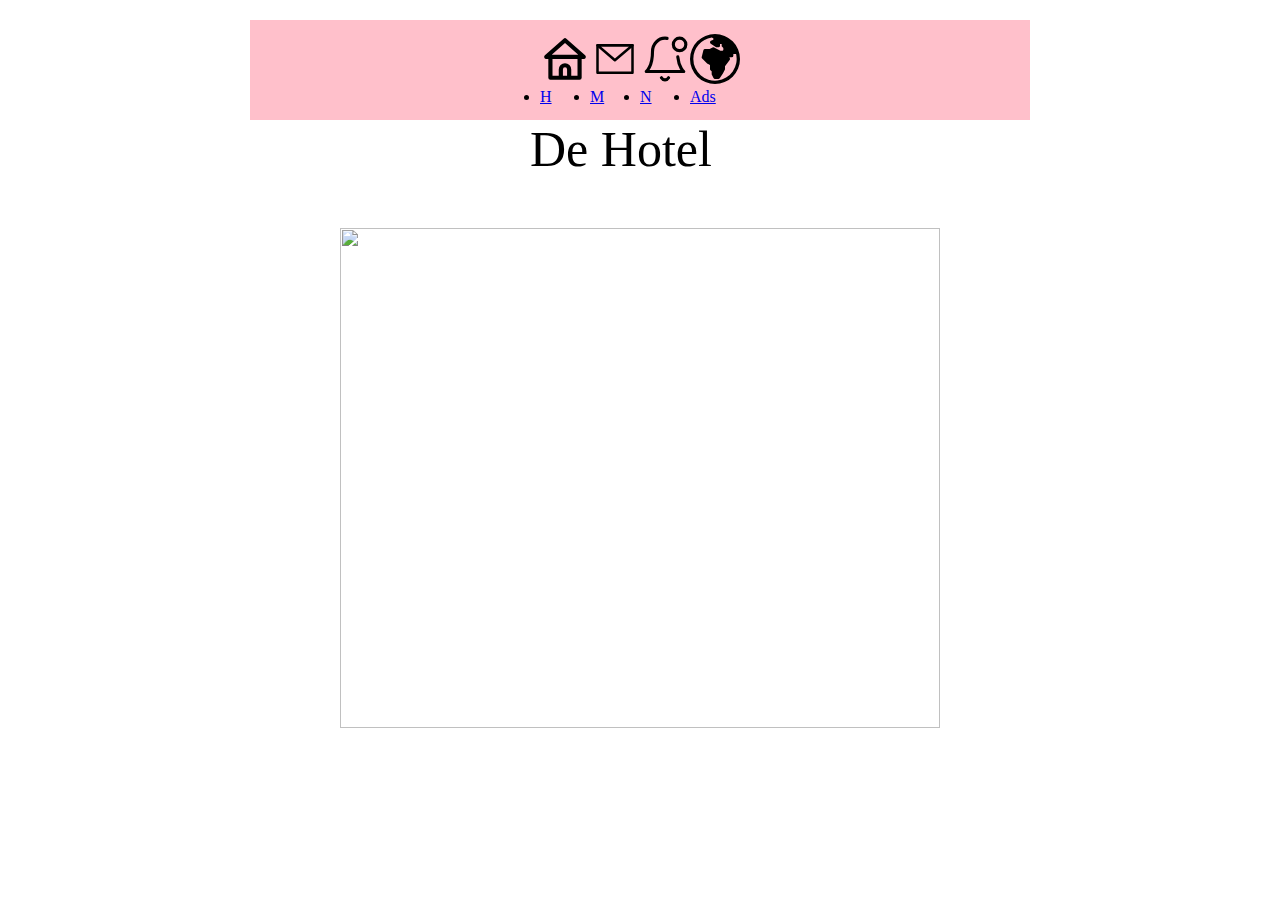
==== index.html @ fae1faff "Add files via upload" ====
<!DOCTYPE html>
<html lang="en">
  <head>
    <meta charset="UTF-8" />
    <meta name="viewport" content="width=device-width, initial-scale=1.0" />
    <title>Document</title>

    <style>
      body {
        width: 820px;
        margin: auto;
      }

      .nav {
        display: flex;
        align-items: center;
        justify-content: center;
        background-color:pink;
        width: 780px;
        height: 100px;
        margin: auto;
        margin-top: 20px;
      }

      .paw {
        width: 600px;
        margin: auto;
        margin-top: 10px;

        
      }
      .text{
        align-items: center;
        margin-left: 300px;
        font-size: 50px;
      }
    </style>
  </head>
  <body>
    <div class="nav">
      <div class="homeicon">
        <svg
          xmlns="http://www.w3.org/2000/svg"
          width="50"
          height="50"
          viewBox="0 0 24 24"
        >
          <path
            fill="currentColor"
            d="m21.66 10.25l-9-8a1 1 0 0 0-1.32 0l-9 8a1 1 0 0 0-.27 1.11A1 1 0 0 0 3 12h1v9a1 1 0 0 0 1 1h14a1 1 0 0 0 1-1v-9h1a1 1 0 0 0 .93-.64a1 1 0 0 0-.27-1.11ZM13 20h-2v-3a1 1 0 0 1 2 0Zm5 0h-3v-3a3 3 0 0 0-6 0v3H6v-8h12ZM5.63 10L12 4.34L18.37 10Z"
          />
        </svg>
        <li><a href="home.html">H</a> </li>

      </div>

      <div class="messageicon">
        <svg
          xmlns="http://www.w3.org/2000/svg"
          width="50"
          height="50"
          viewBox="0 0 20 20"
        >
          <g fill="currentColor" fill-rule="evenodd" clip-rule="evenodd">
            <path
              d="M17 4H3a.5.5 0 0 0-.5.5v11a.5.5 0 0 0 .5.5h14a.5.5 0 0 0 .5-.5v-11A.5.5 0 0 0 17 4ZM3.5 15V5h13v10h-13Z"
            />
            <path
              d="m17.324 4.88l-7.045 6a.5.5 0 0 1-.65-.001l-6.956-6A.5.5 0 0 1 3 4h14a.5.5 0 0 1 .324.88ZM15.642 5H4.345l5.612 4.841L15.642 5Z"
            />
          </g>
        </svg>
        <li><a href="message.html">M</a> </li>
      </div>

      

      <div class="notify">
        <svg
          xmlns="http://www.w3.org/2000/svg"
          width="50"
          height="50"
          viewBox="0 0 24 24"
        >
          <path
            fill="none"
            stroke="currentColor"
            stroke-linecap="round"
            stroke-linejoin="round"
            stroke-width="1.5"
            d="M18.134 11C18.715 16.375 21 18 21 18H3s3-2.133 3-9.6c0-1.697.632-3.325 1.757-4.525C8.883 2.675 10.41 2 12 2c.337 0 .672.03 1 .09M19 8a3 3 0 1 0 0-6a3 3 0 0 0 0 6Zm-5.27 13a1.999 1.999 0 0 1-3.46 0"
          />
        </svg>
        <li><a href="home.html">N</a> </li>
      </div>

      <div class="globe">
        <svg
          xmlns="http://www.w3.org/2000/svg"
          width="50"
          height="50"
          viewBox="0 0 15 15"
        >
          <path
            fill="currentColor"
            fill-rule="evenodd"
            d="M0 7.5a7.5 7.5 0 1 1 15 0a7.5 7.5 0 0 1-15 0Zm1 0a6.502 6.502 0 0 1 5.527-6.428L7 1.31v.382l-.724.362a.5.5 0 0 0-.053.863l1.5 1A.5.5 0 0 0 8 4h.5a.5.5 0 0 0 .5-.5V3h.5v.5a.5.5 0 0 0 .146.354l.354.353v.586L9.793 5h-.675l-1.894-.947a.5.5 0 0 0-.448 0l-.894.447H4.5a.5.5 0 0 0-.485.379l-.5 2a.5.5 0 0 0 .131.475l1.5 1.5a.5.5 0 0 0 .13.093L6 9.31v1.19a.5.5 0 0 0 .146.354l.354.353V12a.5.5 0 0 0 .053.224l.5 1a.5.5 0 0 0 .447.276h1a.5.5 0 0 0 .416-.223l1-1.5a.5.5 0 0 0 .031-.053l.5-1a.5.5 0 0 0 .053-.224v-.833L11.9 7.8a.5.5 0 0 0 .047-.524L11.81 7h.691a.5.5 0 0 0 .5-.5V6h.826A6.5 6.5 0 1 1 1 7.5Z"
            clip-rule="evenodd"
          />
        </svg>
        <li><a href="home.html">Ads</a> </li>
      </div>
    </div>
    <div class="text">De Hotel<p></p></div>


    <div class="paw">
      <img src="./img/aspar8360.jpg" alt="" width="600px" height="500px" />
     
    </div>
    <!-- 

    <div class="video">
      <svg
        xmlns="http://www.w3.org/2000/svg"
        width="50"
        height="50"
        viewBox="0 0 15 15"
      >
        <path
          fill="currentColor"
          fill-rule="evenodd"
          d="M4.764 3.122A32.656 32.656 0 0 1 7.5 3c.94 0 1.868.049 2.736.122c1.044.088 1.72.148 2.236.27c.47.111.733.258.959.489c.024.025.06.063.082.09c.2.23.33.518.405 1.062c.08.583.082 1.343.082 2.492c0 1.135-.002 1.885-.082 2.46c-.074.536-.204.821-.405 1.054a2.276 2.276 0 0 1-.083.09c-.23.234-.49.379-.948.487c-.507.12-1.168.178-2.194.264c-.869.072-1.812.12-2.788.12c-.976 0-1.92-.048-2.788-.12c-1.026-.086-1.687-.144-2.194-.264c-.459-.108-.719-.253-.948-.487a2.299 2.299 0 0 1-.083-.09c-.2-.233-.33-.518-.405-1.054C1.002 9.41 1 8.66 1 7.525c0-1.149.002-1.91.082-2.492c.075-.544.205-.832.405-1.062c.023-.027.058-.065.082-.09c.226-.231.489-.378.959-.489c.517-.122 1.192-.182 2.236-.27ZM0 7.525c0-2.242 0-3.363.73-4.208c.036-.042.085-.095.124-.135c.78-.799 1.796-.885 3.826-1.056C5.57 2.05 6.527 2 7.5 2c.973 0 1.93.05 2.82.126c2.03.171 3.046.257 3.826 1.056c.039.04.087.093.124.135c.73.845.73 1.966.73 4.208c0 2.215 0 3.323-.731 4.168a3.243 3.243 0 0 1-.125.135c-.781.799-1.778.882-3.773 1.048C9.48 12.951 8.508 13 7.5 13s-1.98-.05-2.87-.124c-1.996-.166-2.993-.25-3.774-1.048a3.316 3.316 0 0 1-.125-.135C0 10.848 0 9.74 0 7.525Zm5.25-2.142a.25.25 0 0 1 .35-.23l4.828 2.118c.2.088.2.37 0 .458L5.6 9.846a.25.25 0 0 1-.35-.229V5.383Z"
          clip-rule="evenodd"
        />
      </svg>-->
      <!-- <video
        src="A Tribute to Cristiano Ronaldo.mp4"
        width="50"
        height="50"
        controls
        autoplay
        muted
      ></video> -->
      
    </div>
  </body>
</html>
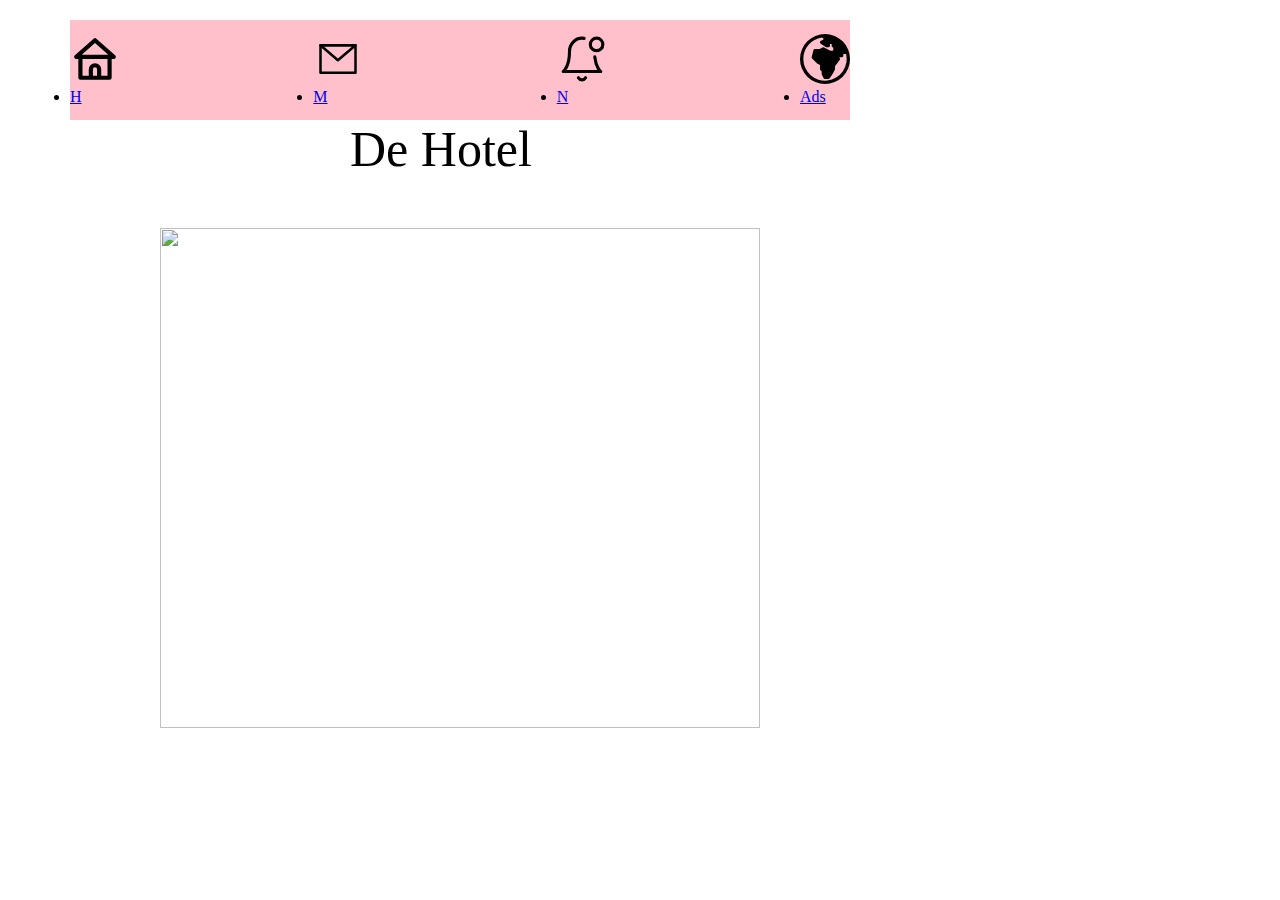
==== commit 999ad766: "Add files via upload" ====
--- a/index.html
+++ b/index.html
@@ -9,12 +9,14 @@
       body {
         width: 820px;
         margin: auto;
+        align-items: center;
+        margin-left: 50px;
       }
 
       .nav {
         display: flex;
         align-items: center;
-        justify-content: center;
+        justify-content: space-between;
         background-color:pink;
         width: 780px;
         height: 100px;
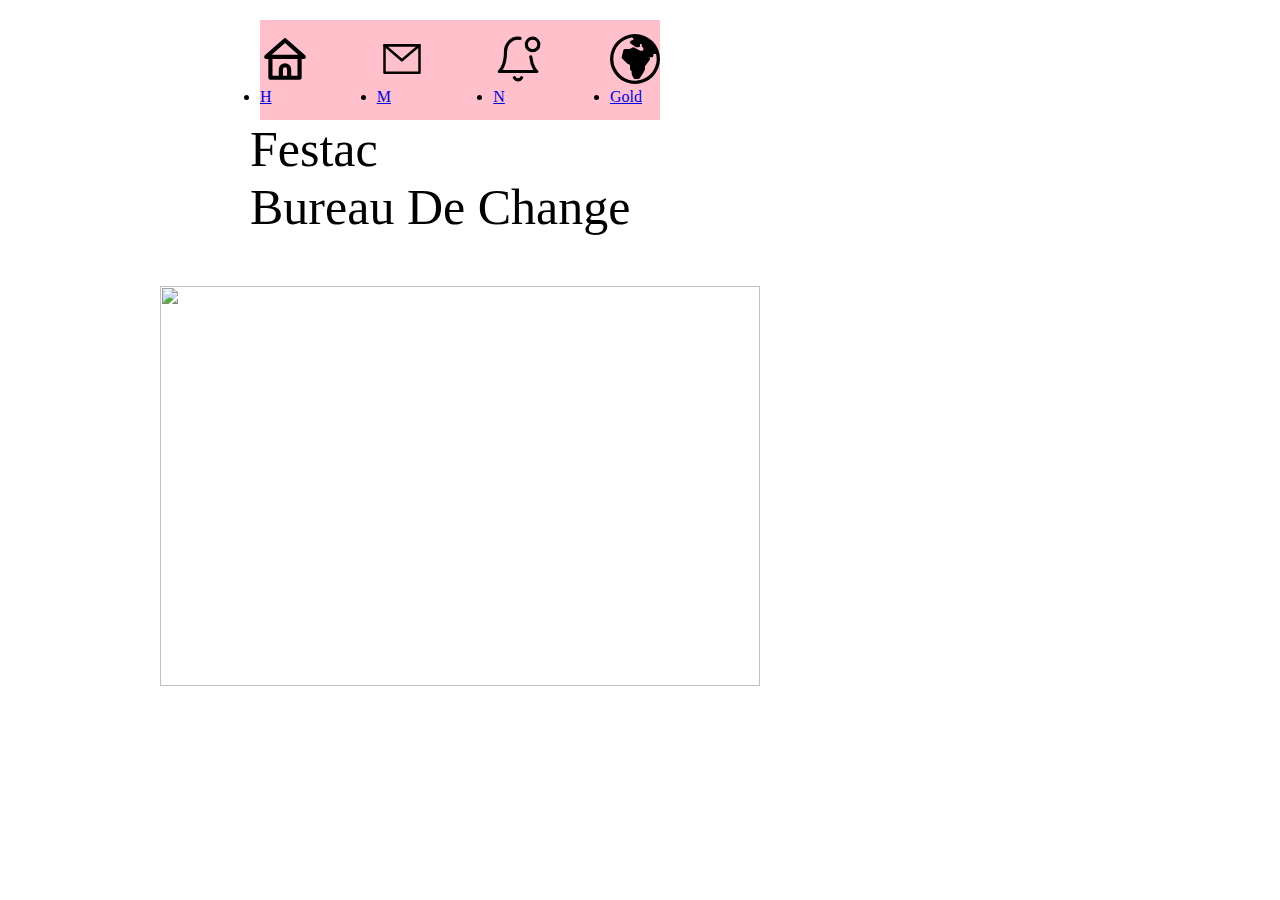
==== commit 24380985: "Add files via upload" ====
--- a/index.html
+++ b/index.html
@@ -1,150 +1,128 @@
- <!DOCTYPE html>
+<!DOCTYPE html>
 <html lang="en">
-  <head>
-    <meta charset="UTF-8" />
-    <meta name="viewport" content="width=device-width, initial-scale=1.0" />
+<head>
+    <meta charset="UTF-8">
+    <meta name="viewport" content="width=device-width, initial-scale=1.0">
     <title>Document</title>
-
     <style>
-      body {
-        width: 820px;
-        margin: auto;
-        align-items: center;
-        margin-left: 50px;
-      }
-
-      .nav {
-        display: flex;
-        align-items: center;
-        justify-content: space-between;
-        background-color:pink;
-        width: 780px;
-        height: 100px;
-        margin: auto;
-        margin-top: 20px;
-      }
-
-      .paw {
-        width: 600px;
-        margin: auto;
-        margin-top: 10px;
-
+        body {
+          width: 820px;
+          margin: auto;
+          align-items: center;
+          margin-left: 50px;
+        }
+  
+        .nav {
+          
+          display: flex;
+          align-items: center;
+          justify-content: space-between;
+          background-color:pink;
+          width: 400px;
+          height: 100px;
+          margin: auto;
+          margin-top: 20px;
+          margin-right: 300;
+  
+        }
+  
+        .paw {
+          background-image: url(./img/rosee\ \(1\).jpg);
+          width: 600px;
+          margin: auto;
+          margin-top: 10px;
+  
+          
+        }
+        .text{
+          align-items: center;
+          margin-left: 200px;
+          font-size: 50px;
+        }
+        </style>
+    
+</head>
+<body>
+    <div class="nav">
+        <div class="homeicon">
+          <svg
+            xmlns="http://www.w3.org/2000/svg"
+            width="50"
+            height="50"
+            viewBox="0 0 24 24"
+          >
+            <path
+              fill="currentColor"
+              d="m21.66 10.25l-9-8a1 1 0 0 0-1.32 0l-9 8a1 1 0 0 0-.27 1.11A1 1 0 0 0 3 12h1v9a1 1 0 0 0 1 1h14a1 1 0 0 0 1-1v-9h1a1 1 0 0 0 .93-.64a1 1 0 0 0-.27-1.11ZM13 20h-2v-3a1 1 0 0 1 2 0Zm5 0h-3v-3a3 3 0 0 0-6 0v3H6v-8h12ZM5.63 10L12 4.34L18.37 10Z"
+            />
+          </svg>
+          <li><a href="home.html">H</a> </li>
+  
+        </div>
+  
+        <div class="messageicon">
+          <svg
+            xmlns="http://www.w3.org/2000/svg"
+            width="50"
+            height="50"
+            viewBox="0 0 20 20"
+          >
+            <g fill="currentColor" fill-rule="evenodd" clip-rule="evenodd">
+              <path
+                d="M17 4H3a.5.5 0 0 0-.5.5v11a.5.5 0 0 0 .5.5h14a.5.5 0 0 0 .5-.5v-11A.5.5 0 0 0 17 4ZM3.5 15V5h13v10h-13Z"
+              />
+              <path
+                d="m17.324 4.88l-7.045 6a.5.5 0 0 1-.65-.001l-6.956-6A.5.5 0 0 1 3 4h14a.5.5 0 0 1 .324.88ZM15.642 5H4.345l5.612 4.841L15.642 5Z"
+              />
+            </g>
+          </svg>
+          <li><a href="message.html">M</a> </li>
+        </div>
+  
         
-      }
-      .text{
-        align-items: center;
-        margin-left: 300px;
-        font-size: 50px;
-      }
-    </style>
-  </head>
-  <body>
-    <div class="nav">
-      <div class="homeicon">
-        <svg
-          xmlns="http://www.w3.org/2000/svg"
-          width="50"
-          height="50"
-          viewBox="0 0 24 24"
-        >
-          <path
-            fill="currentColor"
-            d="m21.66 10.25l-9-8a1 1 0 0 0-1.32 0l-9 8a1 1 0 0 0-.27 1.11A1 1 0 0 0 3 12h1v9a1 1 0 0 0 1 1h14a1 1 0 0 0 1-1v-9h1a1 1 0 0 0 .93-.64a1 1 0 0 0-.27-1.11ZM13 20h-2v-3a1 1 0 0 1 2 0Zm5 0h-3v-3a3 3 0 0 0-6 0v3H6v-8h12ZM5.63 10L12 4.34L18.37 10Z"
-          />
-        </svg>
-        <li><a href="home.html">H</a> </li>
-
+  
+        <div class="notify">
+          <svg
+            xmlns="http://www.w3.org/2000/svg"
+            width="50"
+            height="50"
+            viewBox="0 0 24 24"
+          >
+            <path
+              fill="none"
+              stroke="currentColor"
+              stroke-linecap="round"
+              stroke-linejoin="round"
+              stroke-width="1.5"
+              d="M18.134 11C18.715 16.375 21 18 21 18H3s3-2.133 3-9.6c0-1.697.632-3.325 1.757-4.525C8.883 2.675 10.41 2 12 2c.337 0 .672.03 1 .09M19 8a3 3 0 1 0 0-6a3 3 0 0 0 0 6Zm-5.27 13a1.999 1.999 0 0 1-3.46 0"
+            />
+          </svg>
+          <li><a href="home.html">N</a> </li>
+        </div>
+  
+        <div class="globe">
+          <svg
+            xmlns="http://www.w3.org/2000/svg"
+            width="50"
+            height="50"
+            viewBox="0 0 15 15"
+          >
+            <path
+              fill="currentColor"
+              fill-rule="evenodd"
+              d="M0 7.5a7.5 7.5 0 1 1 15 0a7.5 7.5 0 0 1-15 0Zm1 0a6.502 6.502 0 0 1 5.527-6.428L7 1.31v.382l-.724.362a.5.5 0 0 0-.053.863l1.5 1A.5.5 0 0 0 8 4h.5a.5.5 0 0 0 .5-.5V3h.5v.5a.5.5 0 0 0 .146.354l.354.353v.586L9.793 5h-.675l-1.894-.947a.5.5 0 0 0-.448 0l-.894.447H4.5a.5.5 0 0 0-.485.379l-.5 2a.5.5 0 0 0 .131.475l1.5 1.5a.5.5 0 0 0 .13.093L6 9.31v1.19a.5.5 0 0 0 .146.354l.354.353V12a.5.5 0 0 0 .053.224l.5 1a.5.5 0 0 0 .447.276h1a.5.5 0 0 0 .416-.223l1-1.5a.5.5 0 0 0 .031-.053l.5-1a.5.5 0 0 0 .053-.224v-.833L11.9 7.8a.5.5 0 0 0 .047-.524L11.81 7h.691a.5.5 0 0 0 .5-.5V6h.826A6.5 6.5 0 1 1 1 7.5Z"
+              clip-rule="evenodd"
+            />
+          </svg>
+          <li><a href="home.html">Gold</a> </li>
+        </div>
       </div>
-
-      <div class="messageicon">
-        <svg
-          xmlns="http://www.w3.org/2000/svg"
-          width="50"
-          height="50"
-          viewBox="0 0 20 20"
-        >
-          <g fill="currentColor" fill-rule="evenodd" clip-rule="evenodd">
-            <path
-              d="M17 4H3a.5.5 0 0 0-.5.5v11a.5.5 0 0 0 .5.5h14a.5.5 0 0 0 .5-.5v-11A.5.5 0 0 0 17 4ZM3.5 15V5h13v10h-13Z"
-            />
-            <path
-              d="m17.324 4.88l-7.045 6a.5.5 0 0 1-.65-.001l-6.956-6A.5.5 0 0 1 3 4h14a.5.5 0 0 1 .324.88ZM15.642 5H4.345l5.612 4.841L15.642 5Z"
-            />
-          </g>
-        </svg>
-        <li><a href="message.html">M</a> </li>
+      <div class="text"> Festac <br>Bureau De Change<p></p></div>
+  
+  
+      <div class="paw">
+        <img src="./images/640px-Obverse_of_the_series_2009_$100_Federal_Reserve_Note.jpg" alt="" width="600px" height="400pxpx" />
+       
       </div>
-
-      
-
-      <div class="notify">
-        <svg
-          xmlns="http://www.w3.org/2000/svg"
-          width="50"
-          height="50"
-          viewBox="0 0 24 24"
-        >
-          <path
-            fill="none"
-            stroke="currentColor"
-            stroke-linecap="round"
-            stroke-linejoin="round"
-            stroke-width="1.5"
-            d="M18.134 11C18.715 16.375 21 18 21 18H3s3-2.133 3-9.6c0-1.697.632-3.325 1.757-4.525C8.883 2.675 10.41 2 12 2c.337 0 .672.03 1 .09M19 8a3 3 0 1 0 0-6a3 3 0 0 0 0 6Zm-5.27 13a1.999 1.999 0 0 1-3.46 0"
-          />
-        </svg>
-        <li><a href="home.html">N</a> </li>
-      </div>
-
-      <div class="globe">
-        <svg
-          xmlns="http://www.w3.org/2000/svg"
-          width="50"
-          height="50"
-          viewBox="0 0 15 15"
-        >
-          <path
-            fill="currentColor"
-            fill-rule="evenodd"
-            d="M0 7.5a7.5 7.5 0 1 1 15 0a7.5 7.5 0 0 1-15 0Zm1 0a6.502 6.502 0 0 1 5.527-6.428L7 1.31v.382l-.724.362a.5.5 0 0 0-.053.863l1.5 1A.5.5 0 0 0 8 4h.5a.5.5 0 0 0 .5-.5V3h.5v.5a.5.5 0 0 0 .146.354l.354.353v.586L9.793 5h-.675l-1.894-.947a.5.5 0 0 0-.448 0l-.894.447H4.5a.5.5 0 0 0-.485.379l-.5 2a.5.5 0 0 0 .131.475l1.5 1.5a.5.5 0 0 0 .13.093L6 9.31v1.19a.5.5 0 0 0 .146.354l.354.353V12a.5.5 0 0 0 .053.224l.5 1a.5.5 0 0 0 .447.276h1a.5.5 0 0 0 .416-.223l1-1.5a.5.5 0 0 0 .031-.053l.5-1a.5.5 0 0 0 .053-.224v-.833L11.9 7.8a.5.5 0 0 0 .047-.524L11.81 7h.691a.5.5 0 0 0 .5-.5V6h.826A6.5 6.5 0 1 1 1 7.5Z"
-            clip-rule="evenodd"
-          />
-        </svg>
-        <li><a href="home.html">Ads</a> </li>
-      </div>
-    </div>
-    <div class="text">De Hotel<p></p></div>
-
-
-    <div class="paw">
-      <img src="./img/aspar8360.jpg" alt="" width="600px" height="500px" />
-     
-    </div>
-    <!-- 
-
-    <div class="video">
-      <svg
-        xmlns="http://www.w3.org/2000/svg"
-        width="50"
-        height="50"
-        viewBox="0 0 15 15"
-      >
-        <path
-          fill="currentColor"
-          fill-rule="evenodd"
-          d="M4.764 3.122A32.656 32.656 0 0 1 7.5 3c.94 0 1.868.049 2.736.122c1.044.088 1.72.148 2.236.27c.47.111.733.258.959.489c.024.025.06.063.082.09c.2.23.33.518.405 1.062c.08.583.082 1.343.082 2.492c0 1.135-.002 1.885-.082 2.46c-.074.536-.204.821-.405 1.054a2.276 2.276 0 0 1-.083.09c-.23.234-.49.379-.948.487c-.507.12-1.168.178-2.194.264c-.869.072-1.812.12-2.788.12c-.976 0-1.92-.048-2.788-.12c-1.026-.086-1.687-.144-2.194-.264c-.459-.108-.719-.253-.948-.487a2.299 2.299 0 0 1-.083-.09c-.2-.233-.33-.518-.405-1.054C1.002 9.41 1 8.66 1 7.525c0-1.149.002-1.91.082-2.492c.075-.544.205-.832.405-1.062c.023-.027.058-.065.082-.09c.226-.231.489-.378.959-.489c.517-.122 1.192-.182 2.236-.27ZM0 7.525c0-2.242 0-3.363.73-4.208c.036-.042.085-.095.124-.135c.78-.799 1.796-.885 3.826-1.056C5.57 2.05 6.527 2 7.5 2c.973 0 1.93.05 2.82.126c2.03.171 3.046.257 3.826 1.056c.039.04.087.093.124.135c.73.845.73 1.966.73 4.208c0 2.215 0 3.323-.731 4.168a3.243 3.243 0 0 1-.125.135c-.781.799-1.778.882-3.773 1.048C9.48 12.951 8.508 13 7.5 13s-1.98-.05-2.87-.124c-1.996-.166-2.993-.25-3.774-1.048a3.316 3.316 0 0 1-.125-.135C0 10.848 0 9.74 0 7.525Zm5.25-2.142a.25.25 0 0 1 .35-.23l4.828 2.118c.2.088.2.37 0 .458L5.6 9.846a.25.25 0 0 1-.35-.229V5.383Z"
-          clip-rule="evenodd"
-        />
-      </svg>-->
-      <!-- <video
-        src="A Tribute to Cristiano Ronaldo.mp4"
-        width="50"
-        height="50"
-        controls
-        autoplay
-        muted
-      ></video> -->
-      
-    </div>
-  </body>
-</html>
+</body>
+</html>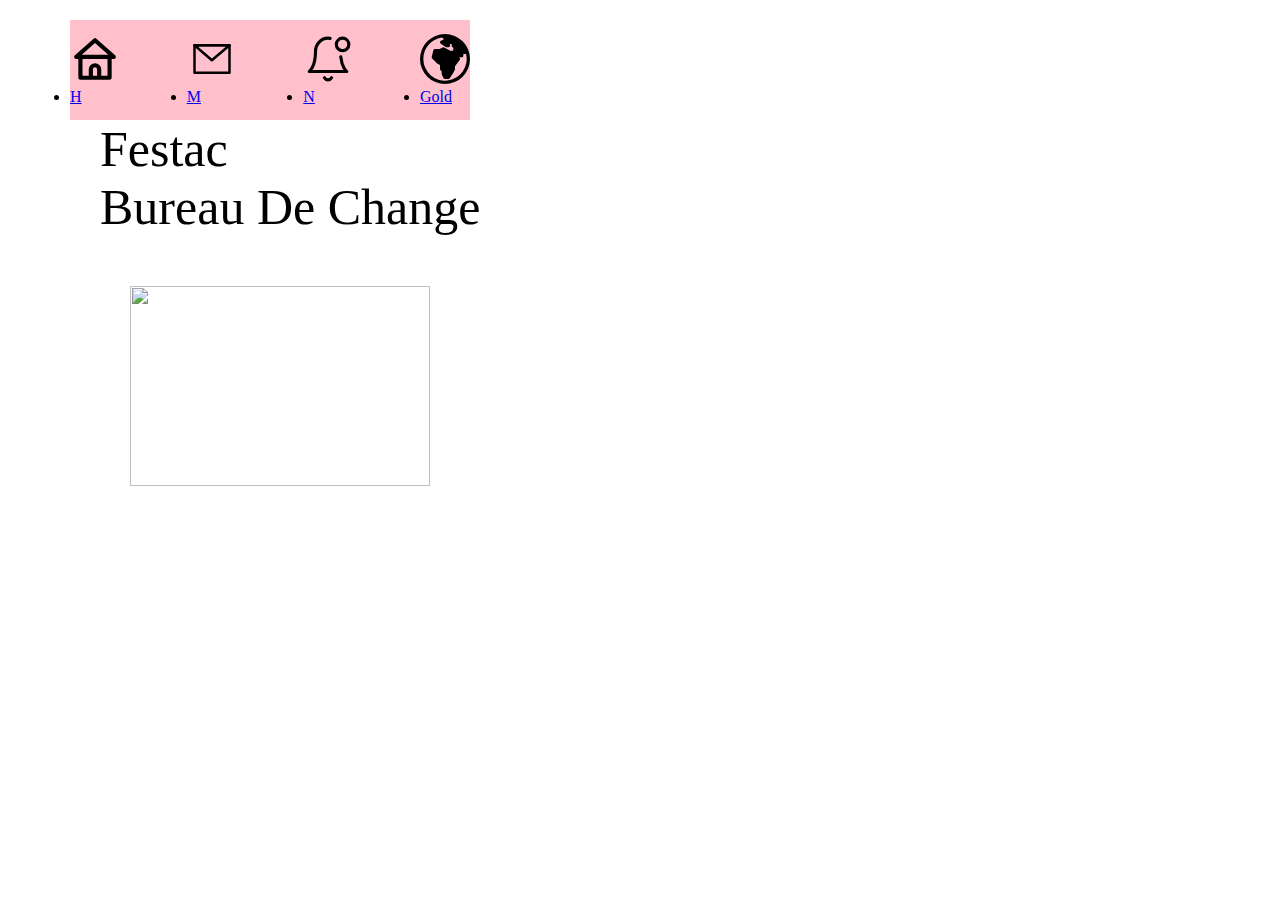
==== commit db24cd8c: "Add files via upload" ====
--- a/index.html
+++ b/index.html
@@ -22,21 +22,22 @@
           height: 100px;
           margin: auto;
           margin-top: 20px;
-          margin-right: 300;
+          margin-right: 400px;
   
         }
   
         .paw {
-          background-image: url(./img/rosee\ \(1\).jpg);
+          
           width: 600px;
           margin: auto;
           margin-top: 10px;
+          margin-left: 80px;
   
           
         }
         .text{
           align-items: center;
-          margin-left: 200px;
+          margin-left: 50px;
           font-size: 50px;
         }
         </style>
@@ -121,7 +122,7 @@
   
   
       <div class="paw">
-        <img src="./images/640px-Obverse_of_the_series_2009_$100_Federal_Reserve_Note.jpg" alt="" width="600px" height="400pxpx" />
+        <img src="./images/640px-Obverse_of_the_series_2009_$100_Federal_Reserve_Note.jpg" alt="" width="300px" height="200px" />
        
       </div>
 </body>
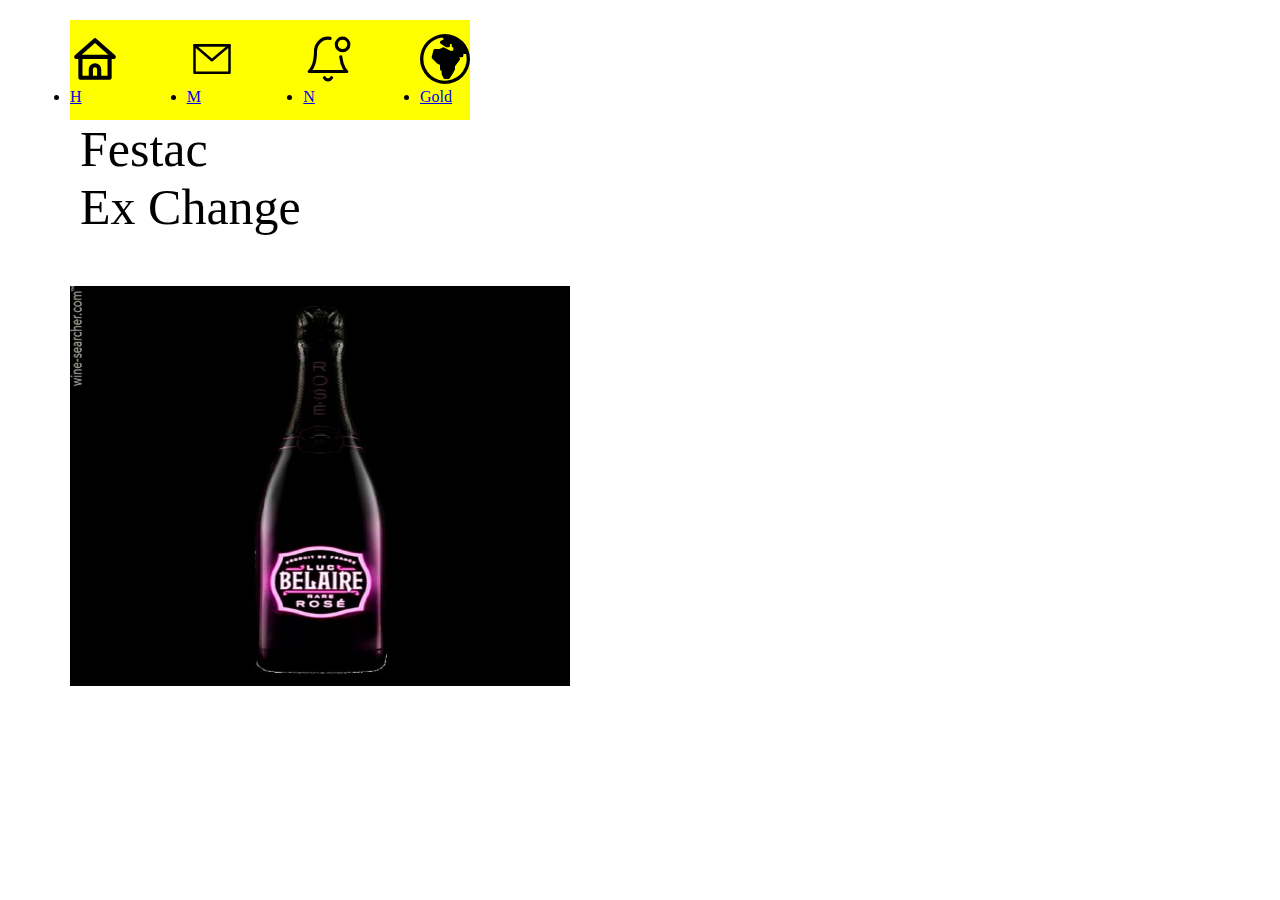
==== commit 61bec4e0: "Add files via upload" ====
--- a/index.html
+++ b/index.html
@@ -17,7 +17,7 @@
           display: flex;
           align-items: center;
           justify-content: space-between;
-          background-color:pink;
+          background-color:yellow;
           width: 400px;
           height: 100px;
           margin: auto;
@@ -26,18 +26,18 @@
   
         }
   
-        .paw {
+        .Loso {
           
           width: 600px;
           margin: auto;
           margin-top: 10px;
-          margin-left: 80px;
+          margin-left: 20px;
   
           
         }
         .text{
           align-items: center;
-          margin-left: 50px;
+          margin-left: 30px;
           font-size: 50px;
         }
         </style>
@@ -118,11 +118,10 @@
           <li><a href="home.html">Gold</a> </li>
         </div>
       </div>
-      <div class="text"> Festac <br>Bureau De Change<p></p></div>
+      <div class="text"> Festac <br>Ex Change<p></p></div>
   
-  
-      <div class="paw">
-        <img src="./images/640px-Obverse_of_the_series_2009_$100_Federal_Reserve_Note.jpg" alt="" width="300px" height="200px" />
+        <div class="Loso">
+        <img src="./images/rosee (2).jpg" alt="" width="500px" height="400px" />
        
       </div>
 </body>
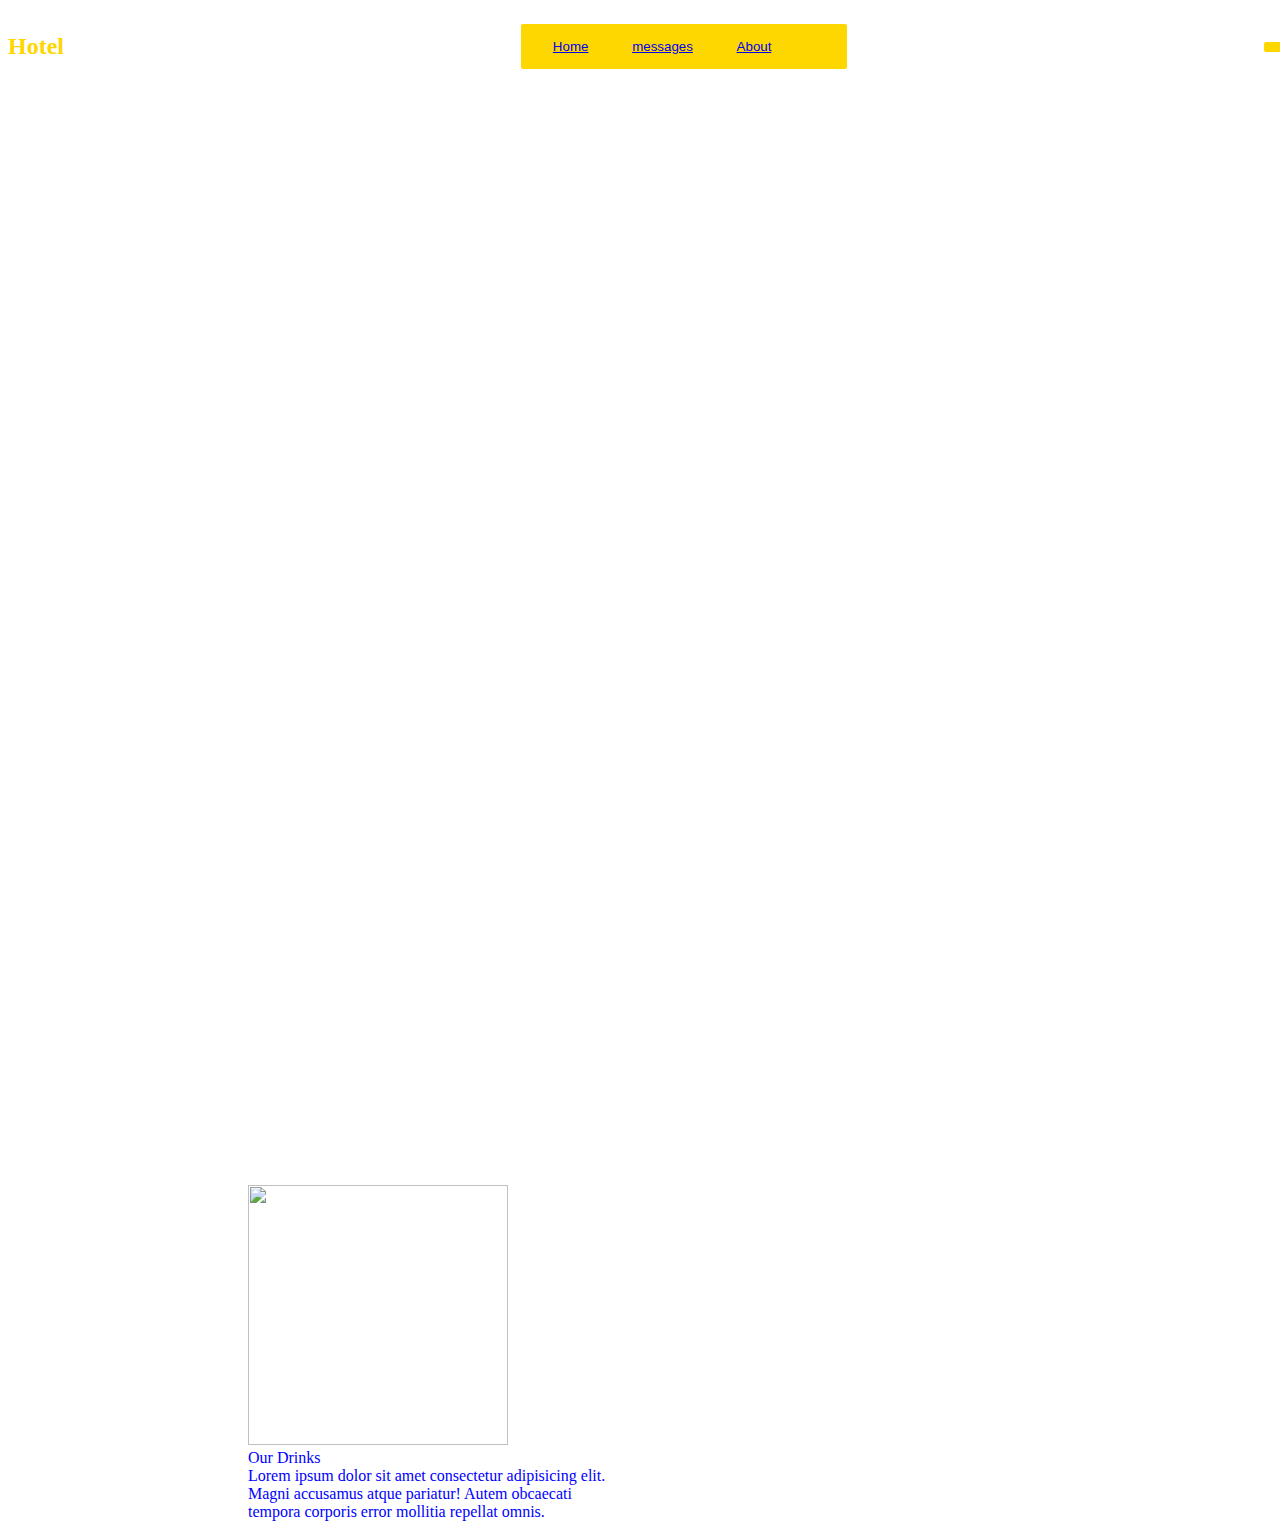
==== commit 9ef3b75f: "Add files via upload" ====
--- a/index.html
+++ b/index.html
@@ -4,125 +4,32 @@
     <meta charset="UTF-8">
     <meta name="viewport" content="width=device-width, initial-scale=1.0">
     <title>Document</title>
-    <style>
-        body {
-          width: 820px;
-          margin: auto;
-          align-items: center;
-          margin-left: 50px;
-        }
-  
-        .nav {
-          
-          display: flex;
-          align-items: center;
-          justify-content: space-between;
-          background-color:yellow;
-          width: 400px;
-          height: 100px;
-          margin: auto;
-          margin-top: 20px;
-          margin-right: 400px;
-  
-        }
-  
-        .Loso {
-          
-          width: 600px;
-          margin: auto;
-          margin-top: 10px;
-          margin-left: 20px;
-  
-          
-        }
-        .text{
-          align-items: center;
-          margin-left: 30px;
-          font-size: 50px;
-        }
-        </style>
-    
+    <link rel="stylesheet" href="styles.css">
 </head>
 <body>
-    <div class="nav">
-        <div class="homeicon">
-          <svg
-            xmlns="http://www.w3.org/2000/svg"
-            width="50"
-            height="50"
-            viewBox="0 0 24 24"
-          >
-            <path
-              fill="currentColor"
-              d="m21.66 10.25l-9-8a1 1 0 0 0-1.32 0l-9 8a1 1 0 0 0-.27 1.11A1 1 0 0 0 3 12h1v9a1 1 0 0 0 1 1h14a1 1 0 0 0 1-1v-9h1a1 1 0 0 0 .93-.64a1 1 0 0 0-.27-1.11ZM13 20h-2v-3a1 1 0 0 1 2 0Zm5 0h-3v-3a3 3 0 0 0-6 0v3H6v-8h12ZM5.63 10L12 4.34L18.37 10Z"
-            />
-          </svg>
-          <li><a href="home.html">H</a> </li>
-  
-        </div>
-  
-        <div class="messageicon">
-          <svg
-            xmlns="http://www.w3.org/2000/svg"
-            width="50"
-            height="50"
-            viewBox="0 0 20 20"
-          >
-            <g fill="currentColor" fill-rule="evenodd" clip-rule="evenodd">
-              <path
-                d="M17 4H3a.5.5 0 0 0-.5.5v11a.5.5 0 0 0 .5.5h14a.5.5 0 0 0 .5-.5v-11A.5.5 0 0 0 17 4ZM3.5 15V5h13v10h-13Z"
-              />
-              <path
-                d="m17.324 4.88l-7.045 6a.5.5 0 0 1-.65-.001l-6.956-6A.5.5 0 0 1 3 4h14a.5.5 0 0 1 .324.88ZM15.642 5H4.345l5.612 4.841L15.642 5Z"
-              />
-            </g>
-          </svg>
-          <li><a href="message.html">M</a> </li>
-        </div>
-  
-        
-  
-        <div class="notify">
-          <svg
-            xmlns="http://www.w3.org/2000/svg"
-            width="50"
-            height="50"
-            viewBox="0 0 24 24"
-          >
-            <path
-              fill="none"
-              stroke="currentColor"
-              stroke-linecap="round"
-              stroke-linejoin="round"
-              stroke-width="1.5"
-              d="M18.134 11C18.715 16.375 21 18 21 18H3s3-2.133 3-9.6c0-1.697.632-3.325 1.757-4.525C8.883 2.675 10.41 2 12 2c.337 0 .672.03 1 .09M19 8a3 3 0 1 0 0-6a3 3 0 0 0 0 6Zm-5.27 13a1.999 1.999 0 0 1-3.46 0"
-            />
-          </svg>
-          <li><a href="home.html">N</a> </li>
-        </div>
-  
-        <div class="globe">
-          <svg
-            xmlns="http://www.w3.org/2000/svg"
-            width="50"
-            height="50"
-            viewBox="0 0 15 15"
-          >
-            <path
-              fill="currentColor"
-              fill-rule="evenodd"
-              d="M0 7.5a7.5 7.5 0 1 1 15 0a7.5 7.5 0 0 1-15 0Zm1 0a6.502 6.502 0 0 1 5.527-6.428L7 1.31v.382l-.724.362a.5.5 0 0 0-.053.863l1.5 1A.5.5 0 0 0 8 4h.5a.5.5 0 0 0 .5-.5V3h.5v.5a.5.5 0 0 0 .146.354l.354.353v.586L9.793 5h-.675l-1.894-.947a.5.5 0 0 0-.448 0l-.894.447H4.5a.5.5 0 0 0-.485.379l-.5 2a.5.5 0 0 0 .131.475l1.5 1.5a.5.5 0 0 0 .13.093L6 9.31v1.19a.5.5 0 0 0 .146.354l.354.353V12a.5.5 0 0 0 .053.224l.5 1a.5.5 0 0 0 .447.276h1a.5.5 0 0 0 .416-.223l1-1.5a.5.5 0 0 0 .031-.053l.5-1a.5.5 0 0 0 .053-.224v-.833L11.9 7.8a.5.5 0 0 0 .047-.524L11.81 7h.691a.5.5 0 0 0 .5-.5V6h.826A6.5 6.5 0 1 1 1 7.5Z"
-              clip-rule="evenodd"
-            />
-          </svg>
-          <li><a href="home.html">Gold</a> </li>
-        </div>
-      </div>
-      <div class="text"> Festac <br>Ex Change<p></p></div>
-  
-        <div class="Loso">
-        <img src="./images/rosee (2).jpg" alt="" width="500px" height="400px" />
-       
-      </div>
+    <div class="container">
+        <nav>
+            <h2> Hotel
+                
+            </h2>
+            <ul>
+                <button>
+                    <li><a href="#">Home</a> </li>
+                <li><a href="/index.html">messages</a> </li>
+                <li><a href="/">About</a></li>
+                <li><a href="/"></a></li>
+                </button>
+            </ul>
+            <button></button>
+        </nav>
+        <p><div class="price">
+            <figure>
+              <img src="./images/remii.jpg" alt="" width="260px" height="260px" />
+              <figcaption>Our Drinks <br />Lorem ipsum dolor sit amet consectetur adipisicing elit.<br> Magni accusamus atque pariatur! Autem obcaecati<br> tempora corporis error mollitia repellat omnis.</figcaption>
+            </figure>
+          </div></p>
+    
+    
+</body>
 </body>
 </html>--- a/styles.css
+++ b/styles.css
@@ -0,0 +1,44 @@
+p {
+    color: red;
+    
+}
+
+body {
+    background: url(./images/belaire.jpg);
+    background-repeat: no-repeat;
+    height: 100vh;
+    width: 100%;
+    background-size: cover;
+    background-position: center;
+}
+
+.container {
+    color:gold;
+    
+}
+
+nav {
+    display: flex;
+    justify-content: space-between;
+    align-items: center;
+
+}
+
+nav ul li {
+    display: inline-block;
+    padding: 10px 20px;
+    list-style: none;
+}
+.price{
+    margin-top: 1100px;
+    align-items: center;
+    color: blue;
+    margin-left: 200px;
+}
+
+button {
+    border: none;
+    border-radius: 2px;
+    padding: 5px 12px;
+    background-color: gold;
+}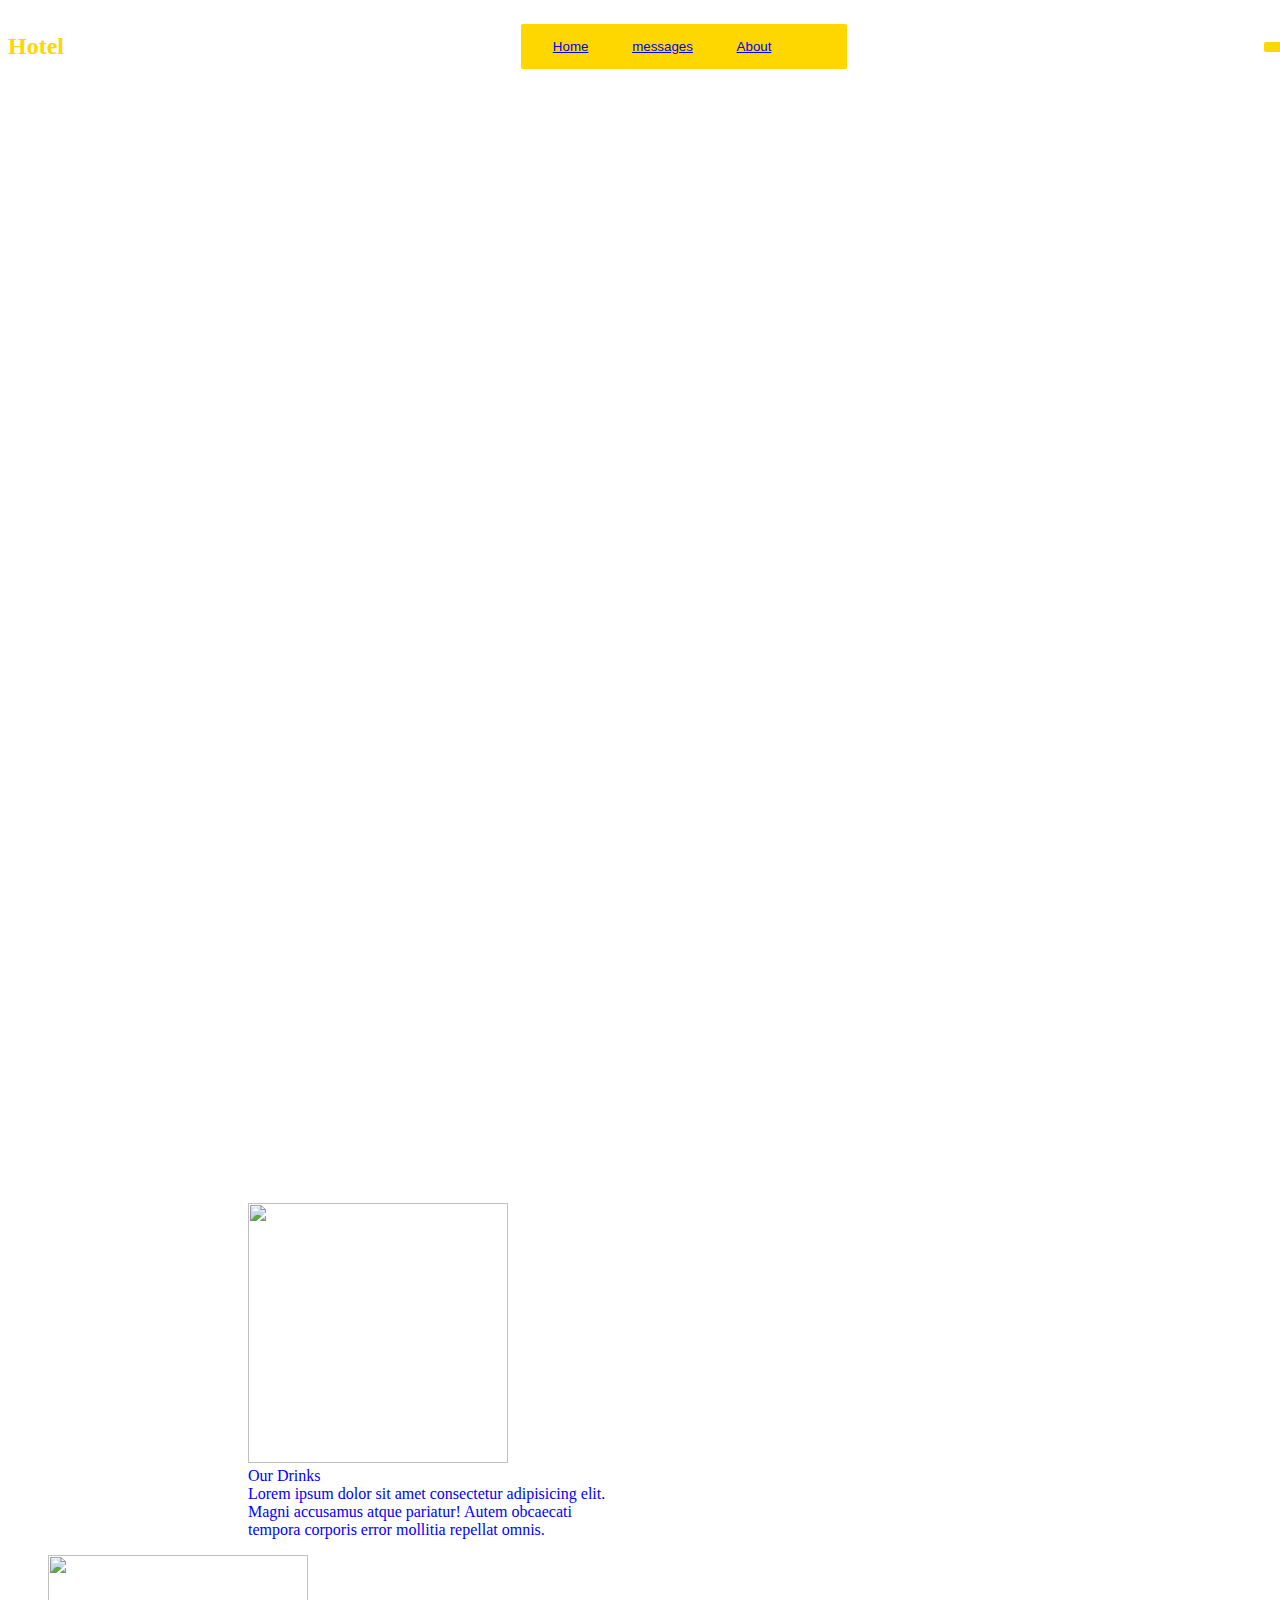
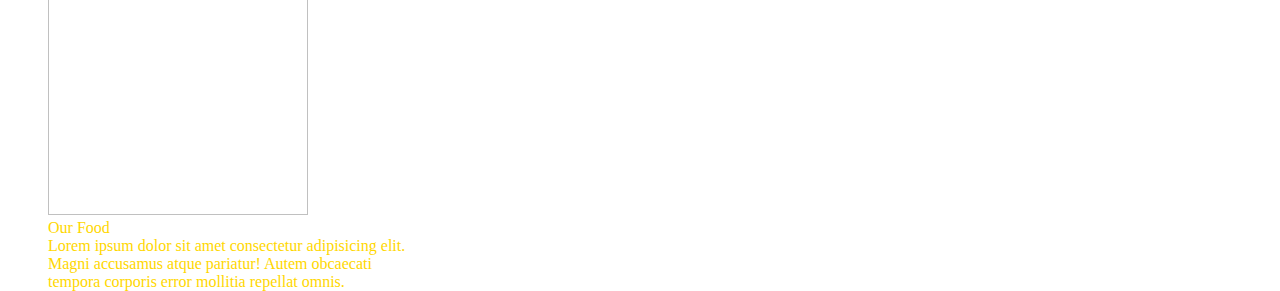
==== commit 62aa61b7: "Add files via upload" ====
--- a/index.html
+++ b/index.html
@@ -22,12 +22,18 @@
             </ul>
             <button></button>
         </nav>
+        <br>
         <p><div class="price">
             <figure>
               <img src="./images/remii.jpg" alt="" width="260px" height="260px" />
               <figcaption>Our Drinks <br />Lorem ipsum dolor sit amet consectetur adipisicing elit.<br> Magni accusamus atque pariatur! Autem obcaecati<br> tempora corporis error mollitia repellat omnis.</figcaption>
             </figure>
           </div></p>
+          <figure>
+            <img src="./images/Gochujang-Noodles-2-3.jpg" alt="" width="260px" height="260px" />
+            <figcaption>Our Food <br />Lorem ipsum dolor sit amet consectetur adipisicing elit.<br> Magni accusamus atque pariatur! Autem obcaecati<br> tempora corporis error mollitia repellat omnis.</figcaption>
+          </figure>
+        </div></p>
     
     
 </body>
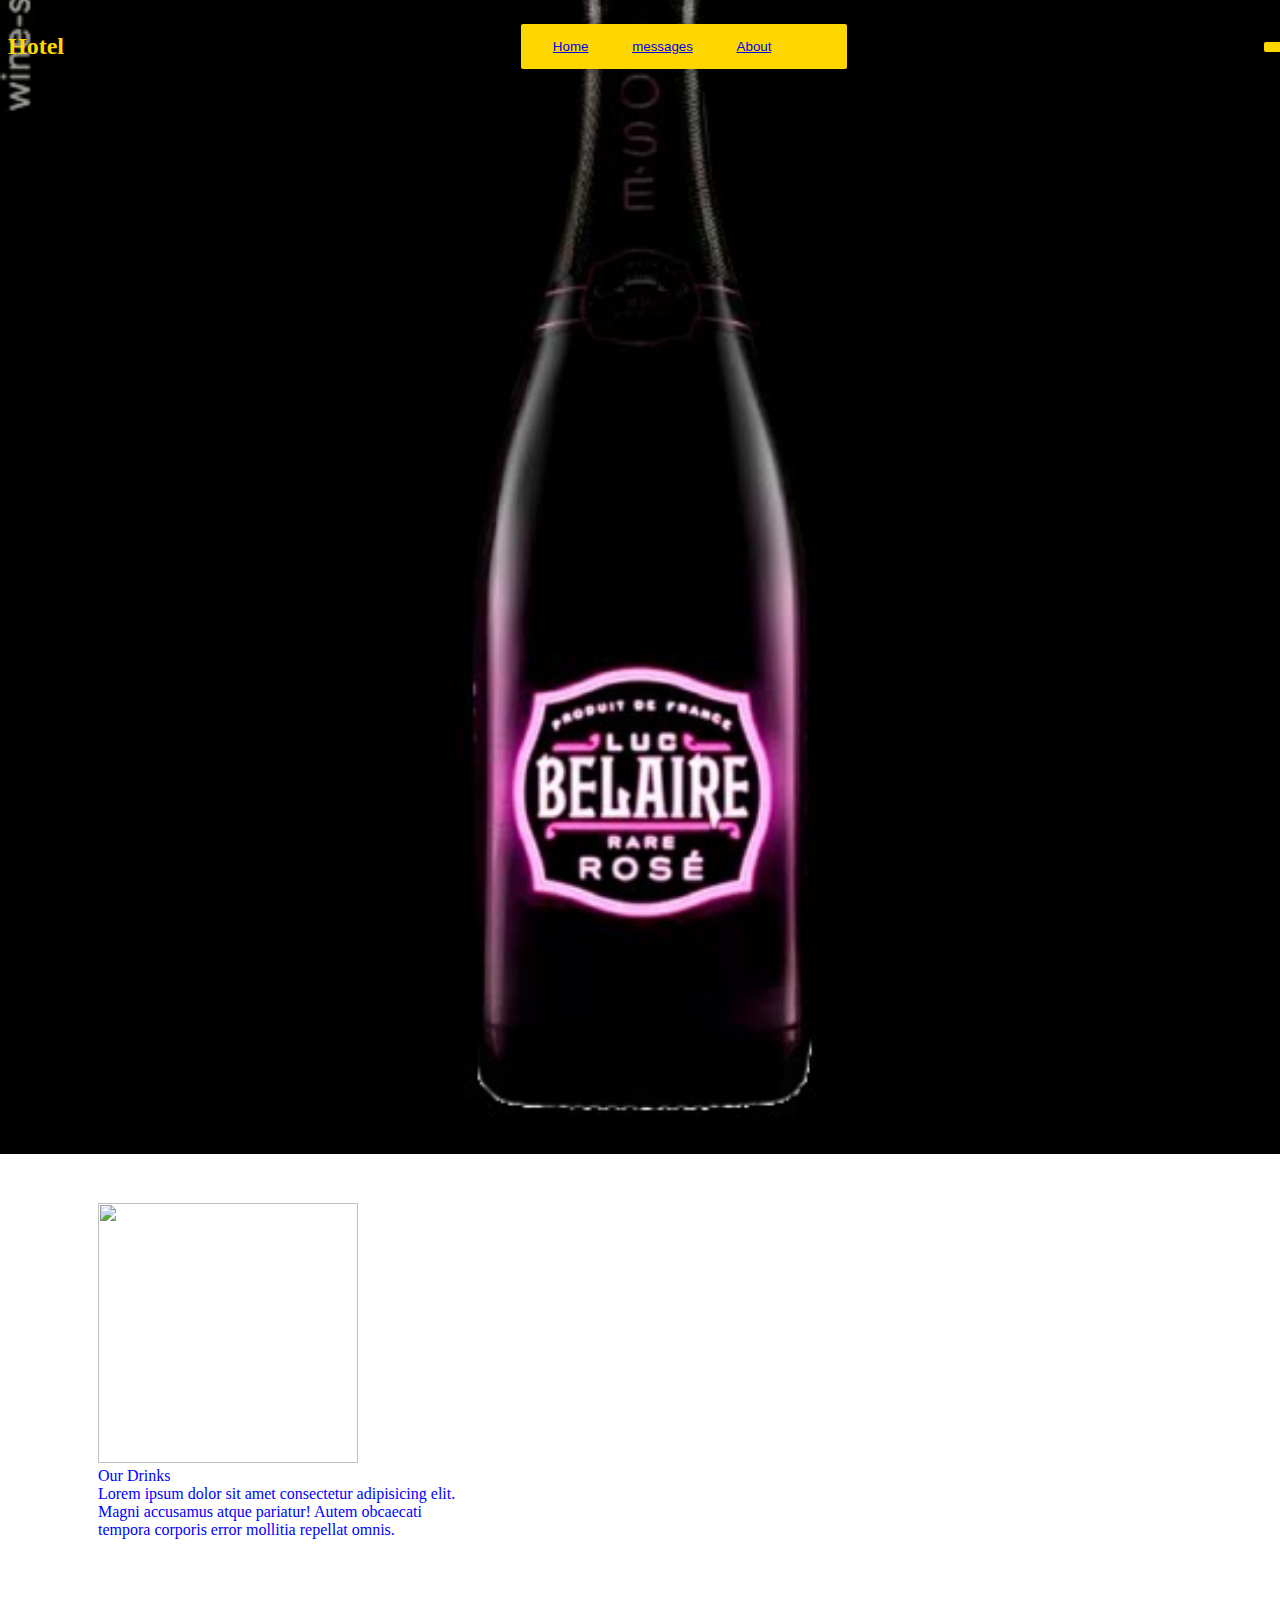
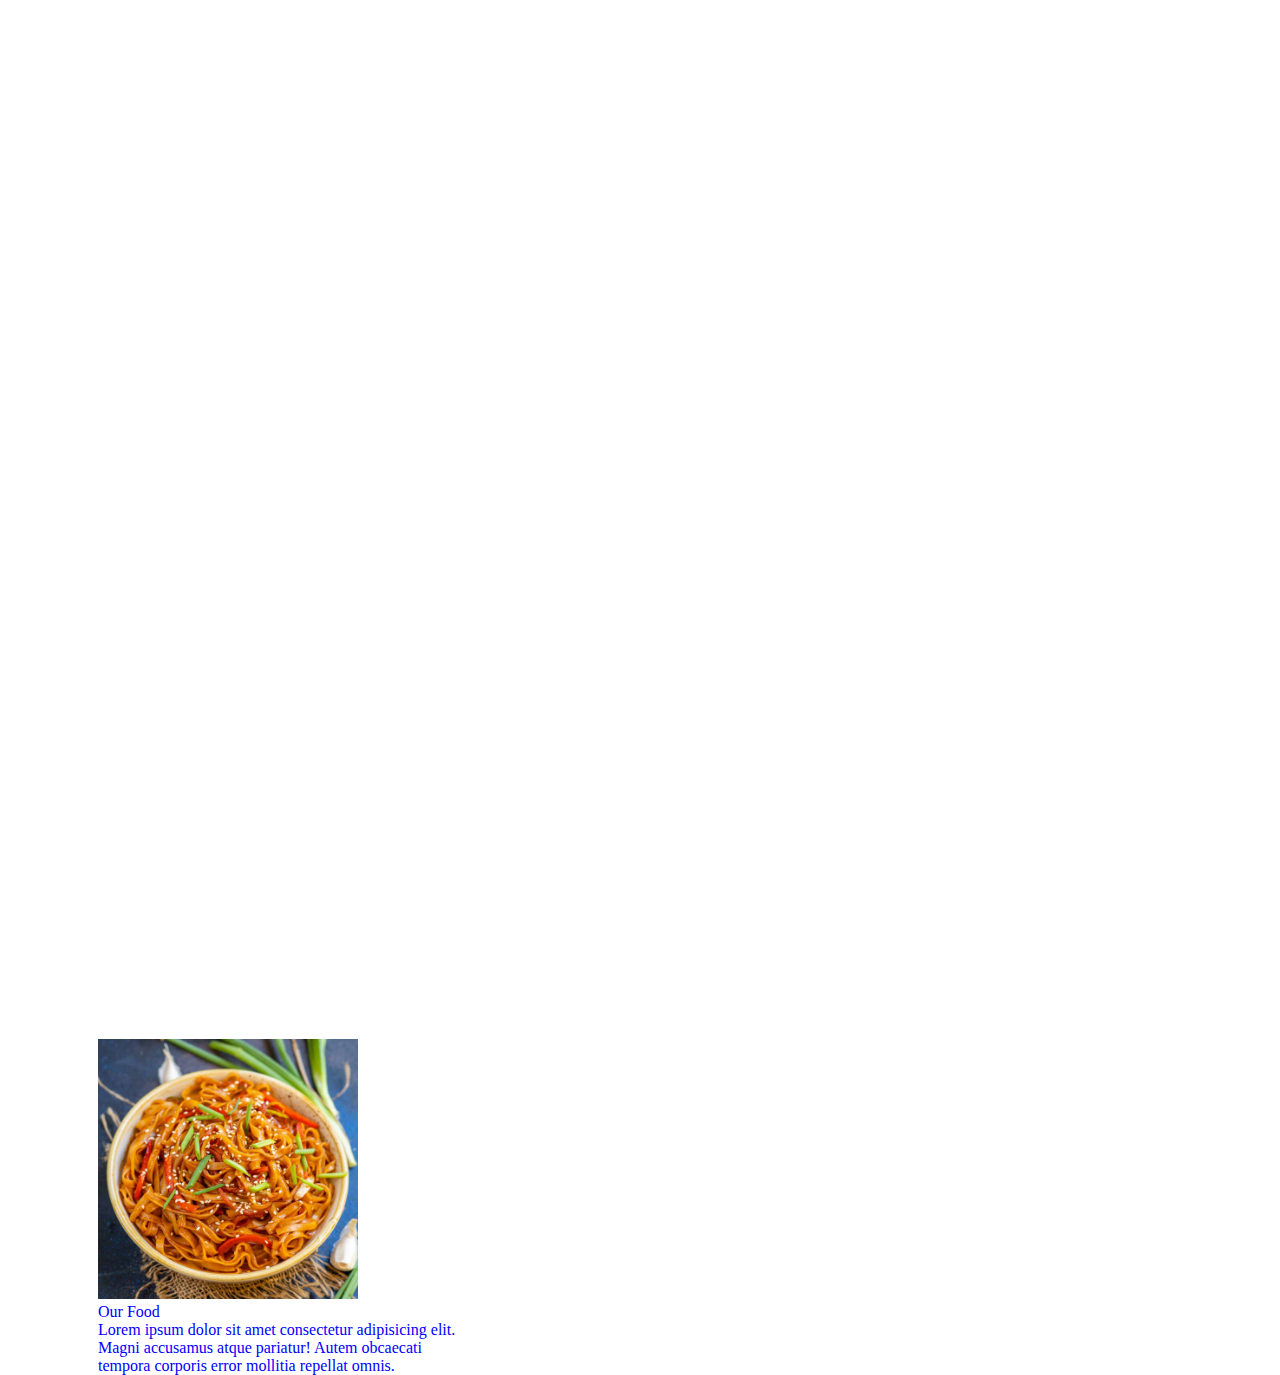
==== commit fbd575bc: "Add files via upload" ====
--- a/index.html
+++ b/index.html
@@ -29,10 +29,14 @@
               <figcaption>Our Drinks <br />Lorem ipsum dolor sit amet consectetur adipisicing elit.<br> Magni accusamus atque pariatur! Autem obcaecati<br> tempora corporis error mollitia repellat omnis.</figcaption>
             </figure>
           </div></p>
-          <figure>
-            <img src="./images/Gochujang-Noodles-2-3.jpg" alt="" width="260px" height="260px" />
-            <figcaption>Our Food <br />Lorem ipsum dolor sit amet consectetur adipisicing elit.<br> Magni accusamus atque pariatur! Autem obcaecati<br> tempora corporis error mollitia repellat omnis.</figcaption>
-          </figure>
+          <div class="price">
+            <figure>
+              <img src="./images/Gochujang-Noodles-2-3.jpg" alt="" width="260px" height="260px" />
+              <figcaption>Our Food <br />Lorem ipsum dolor sit amet consectetur adipisicing elit.<br> Magni accusamus atque pariatur! Autem obcaecati<br> tempora corporis error mollitia repellat omnis.</figcaption>
+            </figure>
+          </div>
+          
+          
         </div></p>
     
     
--- a/styles.css
+++ b/styles.css
@@ -4,7 +4,7 @@
 }
 
 body {
-    background: url(./images/belaire.jpg);
+    background: url(./images/rosee\ \(2\).jpg);
     background-repeat: no-repeat;
     height: 100vh;
     width: 100%;
@@ -33,7 +33,7 @@
     margin-top: 1100px;
     align-items: center;
     color: blue;
-    margin-left: 200px;
+    margin-left: 50px;
 }
 
 button {
